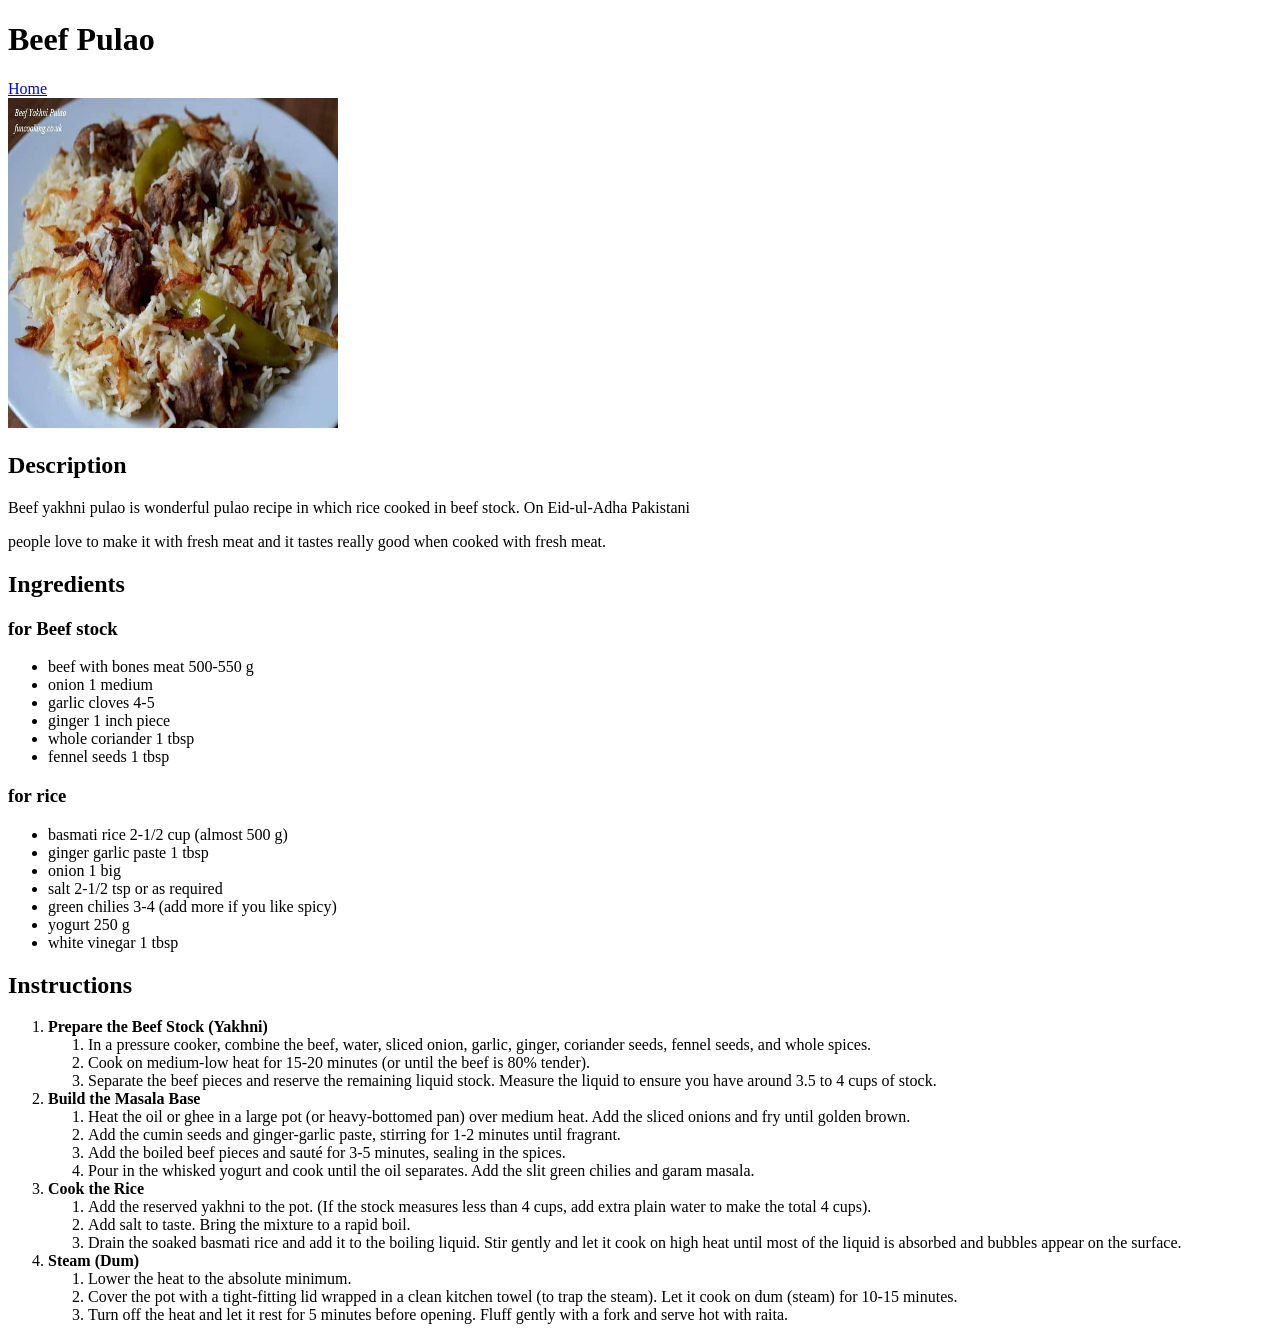
==== recipes/beef pulao.html @ 4ee62d3a "Add recipes of lamb Karahi and Beef Pulao" ====
<!DOCTYPE html>
<html lang="en">

 <head>
  <meta charset="UTF-8">
  <title>Recipe</title>
 </head>

 <body>
 <h1>Beef Pulao</h1>

 <a href="../index.html">Home</a><br>
 <img src="../images/BeefPulao.jpg" alt="Beef Pulao image" height="330" width="330">
 
 <h2>Description</h2>
 <p>Beef yakhni pulao is wonderful pulao recipe in which rice cooked in  beef stock. On Eid-ul-Adha Pakistani </p>
 <p>people love to make it with fresh  meat and it tastes really good when cooked with fresh meat. </p>
 
 
 <h2>Ingredients</h2>
 <h3>for Beef stock</h3>
 <ul>
  <li>beef with bones meat    500-550 g</li>
  <li>onion 1 medium</li>
  <li>garlic cloves  4-5</li>
  <li>ginger  1 inch piece</li>
  <li>whole coriander  1 tbsp</li>
  <li>fennel seeds   1 tbsp</li>
 </ul>
 <h3>for rice</h3>
 <ul>
  <li>basmati rice   2-1/2 cup   (almost 500 g)</li>
  <li>ginger garlic paste   1 tbsp</li>
  <li>onion  1 big</li>
  <li>salt  2-1/2 tsp  or as required</li>
  <li>green chilies  3-4 (add more if you like spicy)</li>
  <li>yogurt  250 g</li>
  <li>white vinegar  1 tbsp</li>
 </ul>
 <h2>Instructions</h2>
 <ol>

   <li> <strong>Prepare the Beef Stock (Yakhni)</strong></li>
   <ol>
    <li>In a pressure cooker, combine the beef, water, sliced onion, garlic, ginger, coriander seeds, fennel seeds, and whole spices.</li>
    <li>Cook on medium-low heat for 15-20 minutes (or until the beef is 80% tender).</li>
    <li>Separate the beef pieces and reserve the remaining liquid stock. Measure the liquid to ensure you have around 3.5 to 4 cups of stock.</li>
   </ol>
   <li><strong> Build the Masala Base</strong><br></li>
   <ol>
    <li>Heat the oil or ghee in a large pot (or heavy-bottomed pan) over medium heat. Add the sliced onions and fry until golden brown.</li>
    <li>Add the cumin seeds and ginger-garlic paste, stirring for 1-2 minutes until fragrant.</li>
    <li>Add the boiled beef pieces and sauté for 3-5 minutes, sealing in the spices.</li>
    <li>Pour in the whisked yogurt and cook until the oil separates. Add the slit green chilies and garam masala.</li>
   </ol>
   <li><strong> Cook the Rice</strong><br></li>
   <ol>
    <li>Add the reserved yakhni to the pot. (If the stock measures less than 4 cups, add extra plain water to make the total 4 cups).</li>
    <li>Add salt to taste. Bring the mixture to a rapid boil.</li>
    <li>Drain the soaked basmati rice and add it to the boiling liquid. Stir gently and let it cook on high heat until most of the liquid is absorbed and bubbles appear on the surface.</li>
   </ol>
   <li><strong>Steam (Dum)</strong><br></li>
    <ol>
     <li>Lower the heat to the absolute minimum.</li>
     <li>Cover the pot with a tight-fitting lid wrapped in a clean kitchen towel (to trap the steam). Let it cook on dum (steam) for 10-15 minutes.</li>
     <li>Turn off the heat and let it rest for 5 minutes before opening. Fluff gently with a fork and serve hot with raita.</li>
    </ol>
   
 </ol>
 </body>

</html>
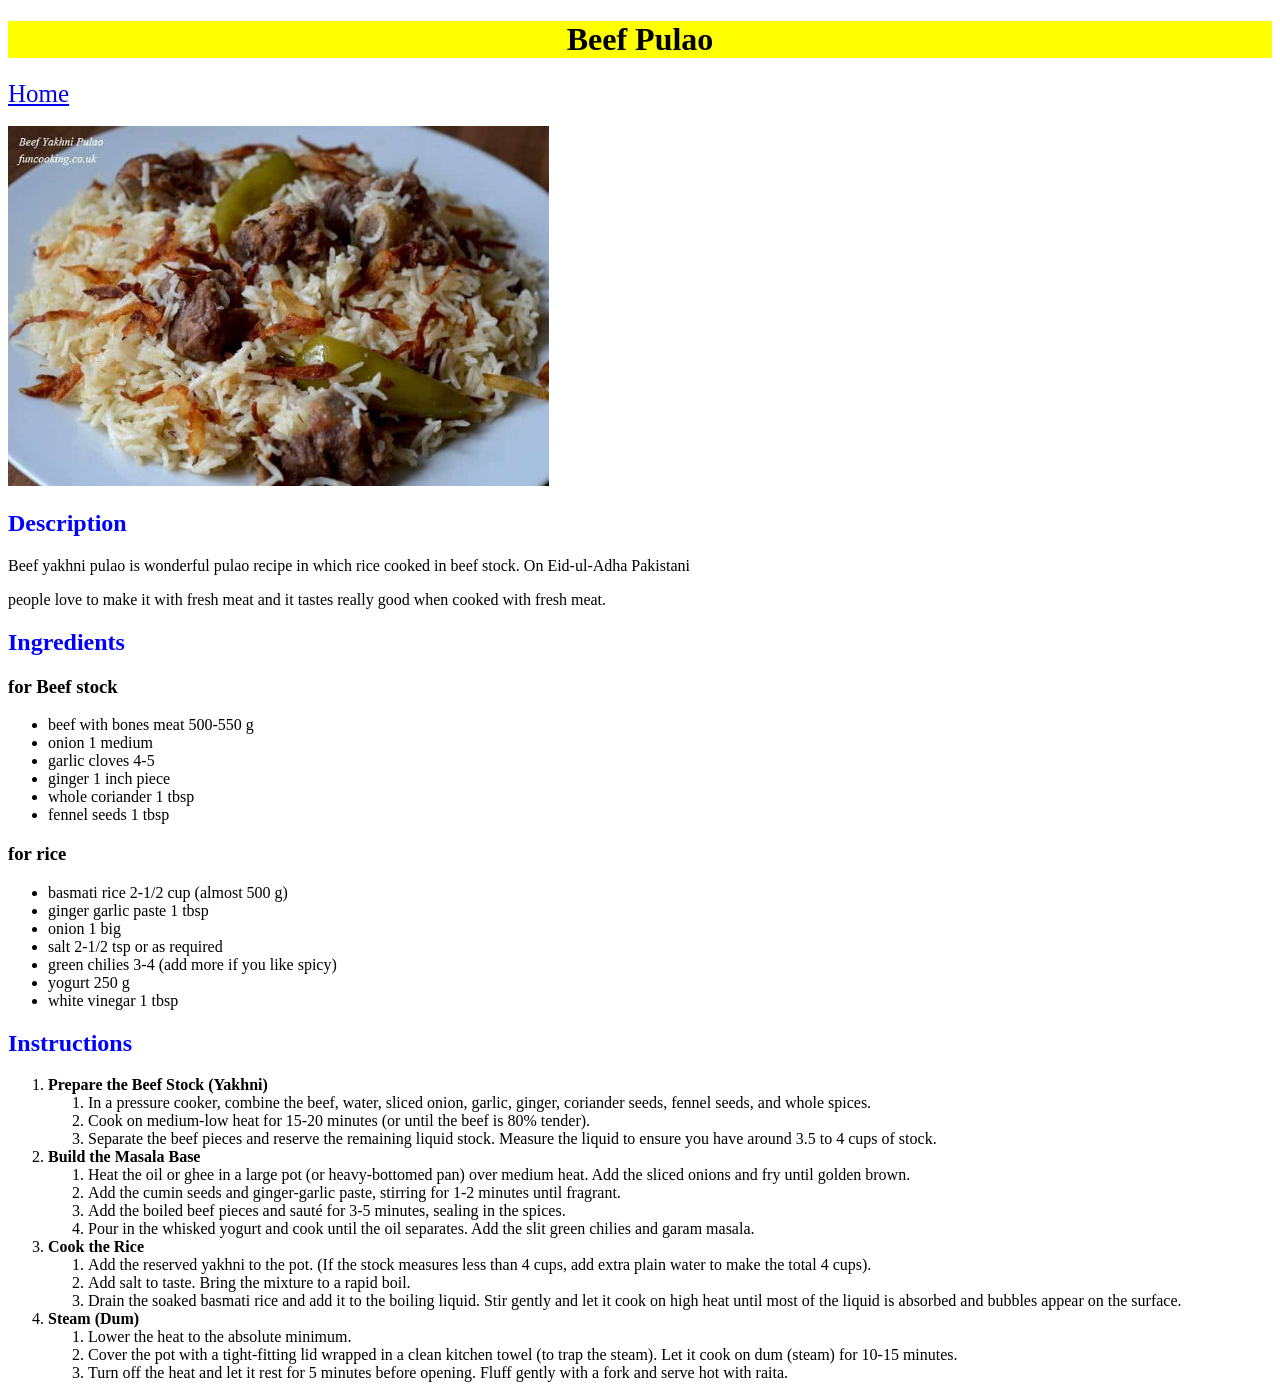
==== commit a7eb3e0c: "Added classes" ====
--- a/recipes/beef pulao.html
+++ b/recipes/beef pulao.html
@@ -4,20 +4,22 @@
  <head>
   <meta charset="UTF-8">
   <title>Recipe</title>
+  <link rel="stylesheet" href="../style.css">
  </head>
 
  <body>
- <h1>Beef Pulao</h1>
-
- <a href="../index.html">Home</a><br>
- <img src="../images/BeefPulao.jpg" alt="Beef Pulao image" height="330" width="330">
+  
+  <h1 class="heading">Beef Pulao</h1>
+  
+ <a class="home" href="../index.html">Home</a><br><br>
+ <img src="../images/BeefPulao.jpg" alt="Beef Pulao image" height="360" width=auto>
  
- <h2>Description</h2>
+ <h2 class="heading2">Description</h2>
  <p>Beef yakhni pulao is wonderful pulao recipe in which rice cooked in  beef stock. On Eid-ul-Adha Pakistani </p>
  <p>people love to make it with fresh  meat and it tastes really good when cooked with fresh meat. </p>
  
  
- <h2>Ingredients</h2>
+ <h2 class="heading2">Ingredients</h2>
  <h3>for Beef stock</h3>
  <ul>
   <li>beef with bones meat    500-550 g</li>
@@ -37,7 +39,7 @@
   <li>yogurt  250 g</li>
   <li>white vinegar  1 tbsp</li>
  </ul>
- <h2>Instructions</h2>
+ <h2 class="heading2">Instructions</h2>
  <ol>
 
    <li> <strong>Prepare the Beef Stock (Yakhni)</strong></li>
--- a/style.css
+++ b/style.css
@@ -0,0 +1,27 @@
+
+h1 {
+  background-color: burlywood;
+  width: max-content;
+}
+
+a{
+  font-size: 30px;
+}
+
+a:hover{
+    background-color: cadetblue;
+}
+
+.heading{
+    background-color: yellow;
+    width:100%;
+    text-align: center;
+}
+
+.home{
+    font-size: 25px;
+}
+.heading2{
+  color:blue;
+}
+
